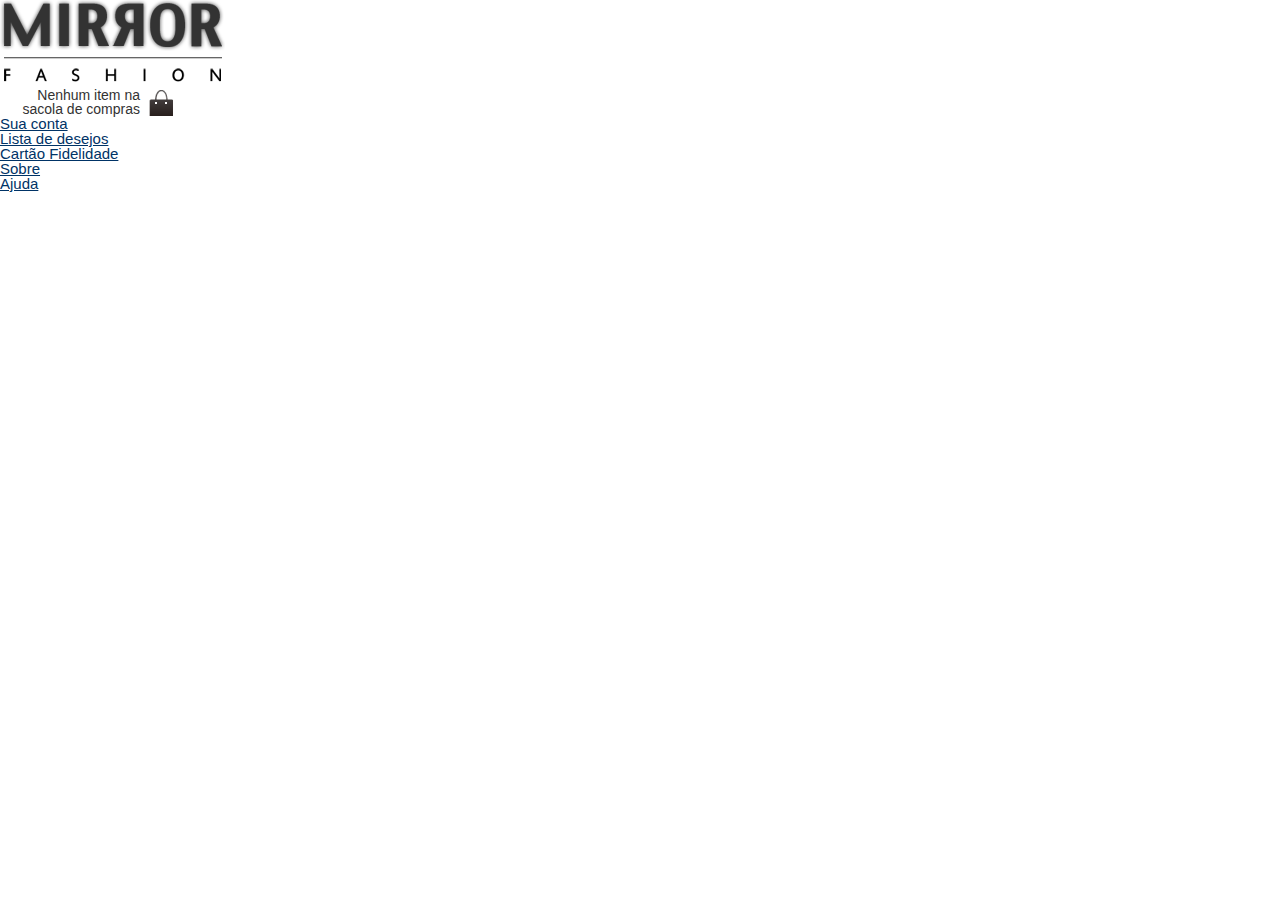
==== index.html @ 0923a284 "Criei Reset.css Eric meyer" ====
<!DOCTYPE html>
<html lang="pt-br">
<head>
    <meta charset="UTF-8">
    <title>Mirror Fashion</title>
    <link rel="stylesheet" href="css/reset.css">
    <link rel="stylesheet" href="css/estilos.css">
</head>
<body>
    
    <header><!-- Cabeçalho -->

        <h1><img src="img/logo.png" alt="Mirror Fashion"></h1>

        <p class="sacola">Nenhum item na sacola de compras</p>

        <nav class="menu-opcoes">
            <ul>
                <li><a href="http://">Sua conta</a></li>
                <li><a href="http://">Lista de desejos</a> </li>
                <li><a href="http://">Cartão Fidelidade</a> </li>
                <li><a href="sobre.html">Sobre</a></li>
                <li><a href="http://">Ajuda</a></li>
            </ul>
        </nav>

        
    </header>

    <div id="main"><!--Conteudo Principal-->
        
    </div>

    <div id="destaques"><!--Painéis com Destaques-->
        
    </div>

    <footer>
        <!-- Rodapé -->
    </footer>
</body>
</html>
---- css/estilos.css ----
.sacola {
    background-image: url(../img/sacola.png);
    background-repeat: no-repeat;
    background-position: top right;

    font-size: 14px;
    padding-right: 35px;
    text-align: right;
    width: 140px;
}

.menu-opcoes ul {
    font-size: 15px;
}

.menu-opcoes a {
    color: #003366;
}

body {
    color: #333333;
    font-family: 'Lucida Sans Unicode', 'Lucida Grande', sans-serif;
}
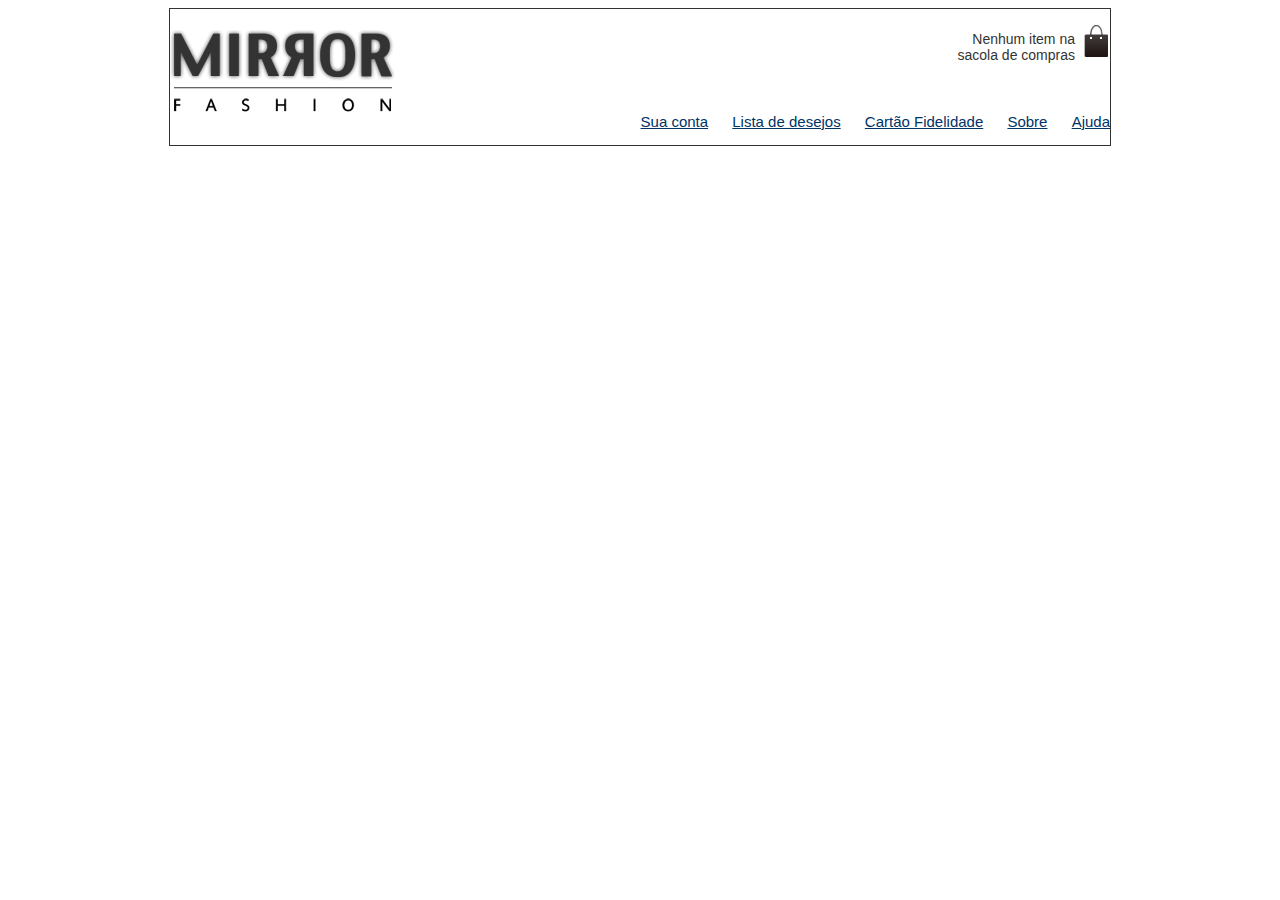
==== commit 5899cc01: "Menu e carrinho no devido lugar" ====
--- a/index.html
+++ b/index.html
@@ -3,12 +3,11 @@
 <head>
     <meta charset="UTF-8">
     <title>Mirror Fashion</title>
-    <link rel="stylesheet" href="css/reset.css">
     <link rel="stylesheet" href="css/estilos.css">
 </head>
 <body>
     
-    <header><!-- Cabeçalho -->
+    <header class="container"><!-- Cabeçalho -->
 
         <h1><img src="img/logo.png" alt="Mirror Fashion"></h1>
 
--- a/css/estilos.css
+++ b/css/estilos.css
@@ -1,16 +1,43 @@
+header {
+    position: relative;
+}
+
+.container {
+    margin: 0 auto;
+    width: 940px;
+    border: 1px solid #333333;
+}
+
 .sacola {
     background-image: url(../img/sacola.png);
     background-repeat: no-repeat;
     background-position: top right;
 
     font-size: 14px;
+    padding-top: 8px;
     padding-right: 35px;
     text-align: right;
     width: 140px;
+
+    position: absolute;
+    top: 0px;
+    right: 0px;
+
+}
+
+.menu-opcoes {
+    position: absolute;
+    bottom: 0px;
+    right: 0px;
 }
 
 .menu-opcoes ul {
     font-size: 15px;
+}
+
+.menu-opcoes ul li {
+    display: inline;
+    margin-left: 20px;
 }
 
 .menu-opcoes a {
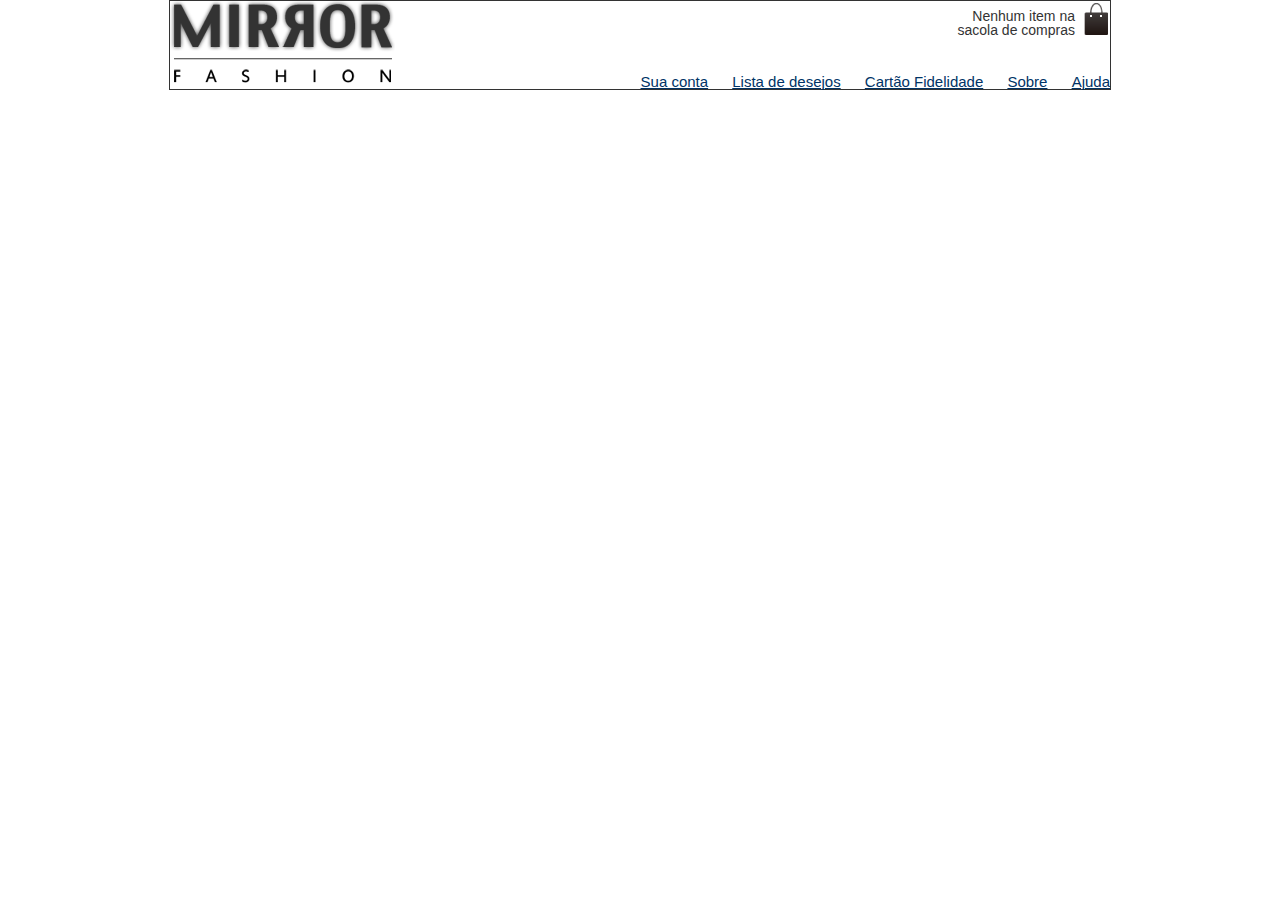
==== commit be9bb213: "hearder - container" ====
--- a/index.html
+++ b/index.html
@@ -3,6 +3,7 @@
 <head>
     <meta charset="UTF-8">
     <title>Mirror Fashion</title>
+    <link rel="stylesheet" href="css/reset.css">
     <link rel="stylesheet" href="css/estilos.css">
 </head>
 <body>
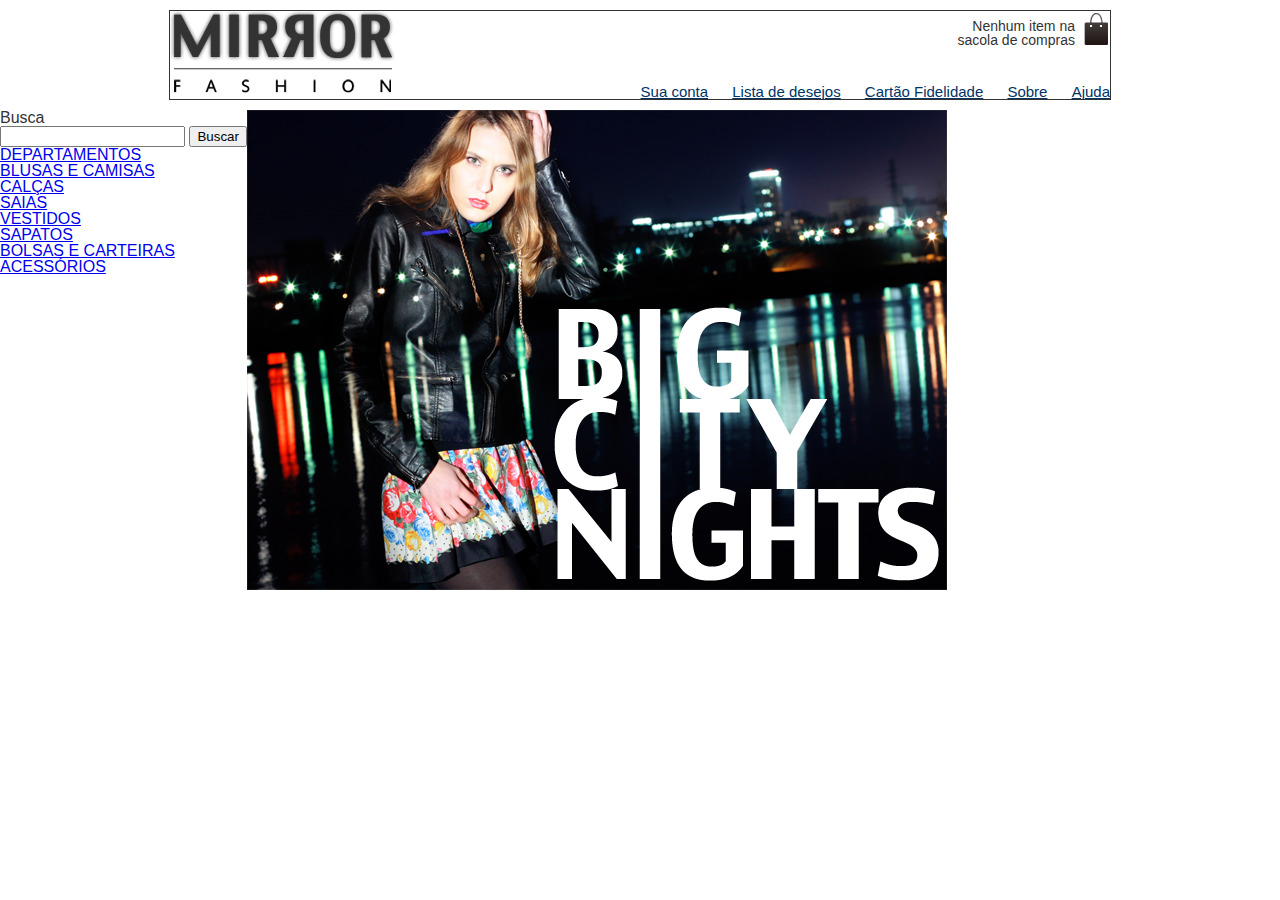
==== commit 5c4f4f6f: "Criei Menu depart e inserir img Home" ====
--- a/index.html
+++ b/index.html
@@ -23,13 +23,40 @@
                 <li><a href="http://">Ajuda</a></li>
             </ul>
         </nav>
-
         
     </header>
 
     <div id="main"><!--Conteudo Principal-->
+
+        <!--Div de Busca-->
+        <div class="busca">Busca
+            <form  action="">
+                 <input type="search">
+                 <button>Buscar</button>
+            </form>
+        </div>
+        <!--Fim da div de Busca-->
+
+        <!-- Inicio do Menu Departamento -->
+        <nav class="menu-departamentos">
+            <ul>
+                <li><a href="http://">Departamentos</a></li>
+                <li><a href="http://">Blusas e Camisas</a> </li>
+                <li><a href="http://">Calças</a> </li>
+                <li><a href="#">Saias</a></li>
+                <li><a href="#">Vestidos</a></li>
+                <li><a href="#">Sapatos</a></li>
+                <li><a href="#">Bolsas e Carteiras</a></li>
+                <li><a href="http://">Acessórios</a></li>
+            </ul>
+        </nav>
+        <!-- Fim do Menu Departamento -->
+
+        <img src="img/destaque-home.png" alt="Foto destaque da Home">
+
         
-    </div>
+
+    </div><!-- Fim do Conteudo Principal-->
 
     <div id="destaques"><!--Painéis com Destaques-->
         
--- a/css/estilos.css
+++ b/css/estilos.css
@@ -2,8 +2,13 @@
     position: relative;
 }
 
+body {
+    color: #333333;
+    font-family: 'Lucida Sans Unicode', 'Lucida Grande', sans-serif;
+}
+
 .container {
-    margin: 0 auto;
+    margin: 10PX auto;
     width: 940px;
     border: 1px solid #333333;
 }
@@ -33,18 +38,25 @@
 
 .menu-opcoes ul {
     font-size: 15px;
+    
 }
 
 .menu-opcoes ul li {
     display: inline;
     margin-left: 20px;
+    
 }
 
 .menu-opcoes a {
     color: #003366;
 }
 
-body {
-    color: #333333;
-    font-family: 'Lucida Sans Unicode', 'Lucida Grande', sans-serif;
+.busca,
+.menu-departamentos {
+    float: left;
+}
+
+.menu-departamentos {
+    clear: left;
+    text-transform: uppercase;
 }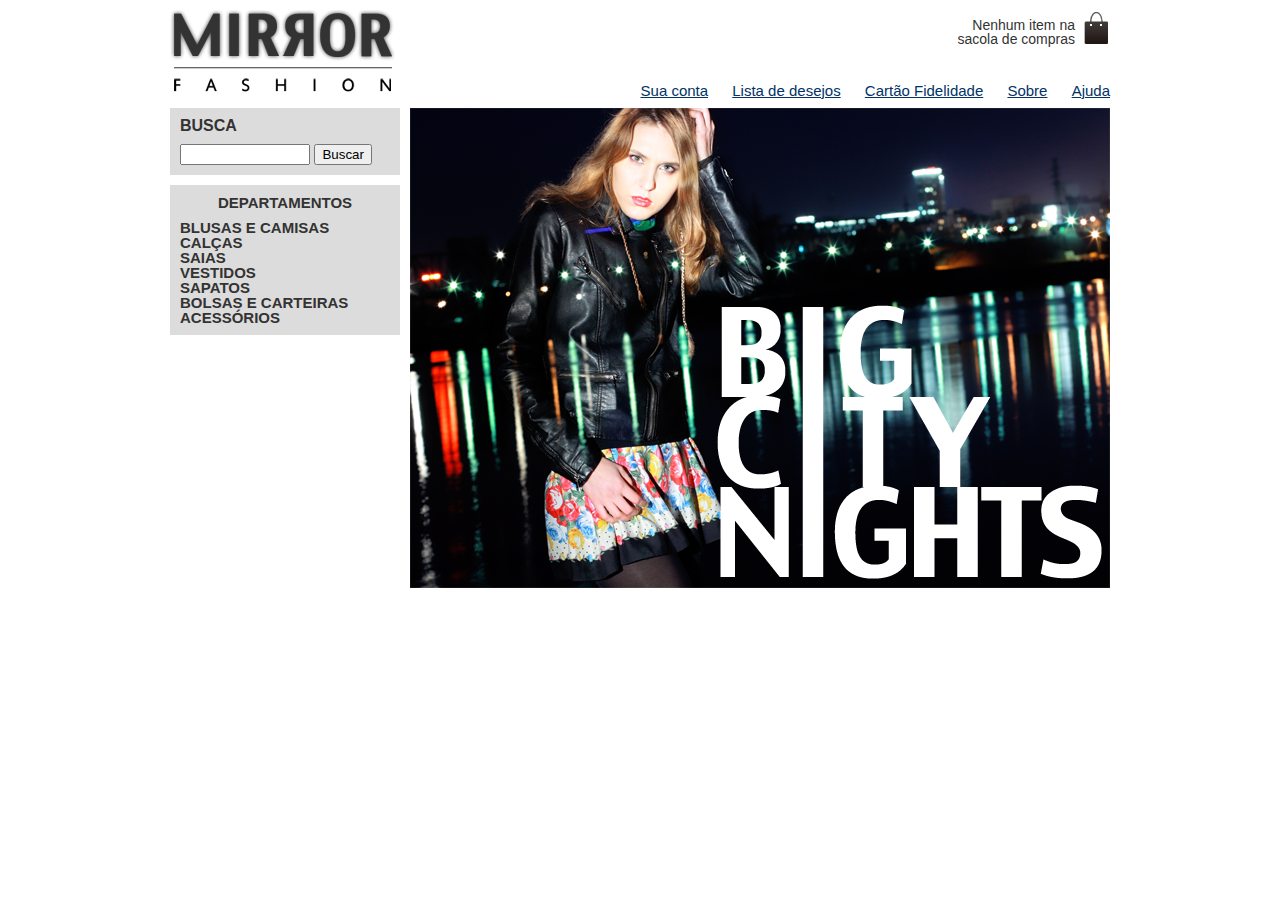
==== commit d680310a: "Criacao ate o container Principal" ====
--- a/index.html
+++ b/index.html
@@ -8,7 +8,7 @@
 </head>
 <body>
     
-    <header class="container"><!-- Cabeçalho -->
+    <header class="container"><!--Inicio do Cabeçalho -->
 
         <h1><img src="img/logo.png" alt="Mirror Fashion"></h1>
 
@@ -24,39 +24,50 @@
             </ul>
         </nav>
         
-    </header>
+    </header><!-- Fim do Cabeçalho-->
 
-    <div id="main"><!--Conteudo Principal-->
+    <div class="container destaque"><!--Conteudo Principal-->
 
-        <!--Div de Busca-->
-        <div class="busca">Busca
+        <!--Seção de Busca-->
+        <section class="busca">
+            <h2>Busca</h2>
+
             <form  action="">
                  <input type="search">
                  <button>Buscar</button>
             </form>
-        </div>
-        <!--Fim da div de Busca-->
+        </section>
+        <!--Fim da secao de Busca-->
 
         <!-- Inicio do Menu Departamento -->
-        <nav class="menu-departamentos">
-            <ul>
-                <li><a href="http://">Departamentos</a></li>
-                <li><a href="http://">Blusas e Camisas</a> </li>
-                <li><a href="http://">Calças</a> </li>
-                <li><a href="#">Saias</a></li>
-                <li><a href="#">Vestidos</a></li>
-                <li><a href="#">Sapatos</a></li>
-                <li><a href="#">Bolsas e Carteiras</a></li>
-                <li><a href="http://">Acessórios</a></li>
-            </ul>
-        </nav>
+        <section class="menu-departamentos">
+            <h2 id="departamento">Departamentos</h2>
+
+                <nav>
+                    <ul>
+                        <li><a href="#">Blusas e Camisas</a> </li>
+                        <li><a href="#">Calças</a> </li>
+                        <li><a href="#">Saias</a></li>
+                        <li><a href="#">Vestidos</a></li>
+                        <li><a href="#">Sapatos</a></li>
+                        <li><a href="#">Bolsas e Carteiras</a></li>
+                        <li><a href="#">Acessórios</a></li>
+                    </ul>
+                </nav>    
+        </section>
         <!-- Fim do Menu Departamento -->
 
-        <img src="img/destaque-home.png" alt="Foto destaque da Home">
+        <!-- Banner destaque-->
+        <section class="banner-destaque">
+            <figure>
+                <img src="img/destaque-home.png" alt="Promoção: Big City Night">
+            </figure>
+        </section>
+        <!-- Fim do Banner destaque-->
 
-        
-
-    </div><!-- Fim do Conteudo Principal-->
+    </div>
+      <!-- Fim do Container Principal-->
+    
 
     <div id="destaques"><!--Painéis com Destaques-->
         
--- a/css/estilos.css
+++ b/css/estilos.css
@@ -7,10 +7,14 @@
     font-family: 'Lucida Sans Unicode', 'Lucida Grande', sans-serif;
 }
 
+#departamento {
+    text-align: center;
+}
+
 .container {
     margin: 10PX auto;
     width: 940px;
-    border: 1px solid #333333;
+    
 }
 
 .sacola {
@@ -53,10 +57,35 @@
 
 .busca,
 .menu-departamentos {
+    background-color: #DCDCDC;
+    font-weight: bold;
+    text-transform: uppercase;
+    margin-right: 10px;
+    width: 230px;
     float: left;
 }
 
+.busca h2,
+.busca form,
+.menu-departamentos h2 {
+    margin: 10px;
+}
+
+.menu-departamentos a {
+    color: #333333;
+    text-decoration: none;
+    padding-left: 10px;
+}
+
+.busca input[type=search] {
+    width: 130px;
+}
 .menu-departamentos {
     clear: left;
-    text-transform: uppercase;
-}+    font-size: 15px;
+    margin-top: 10px;
+    padding-bottom: 10px;
+
+    
+}
+
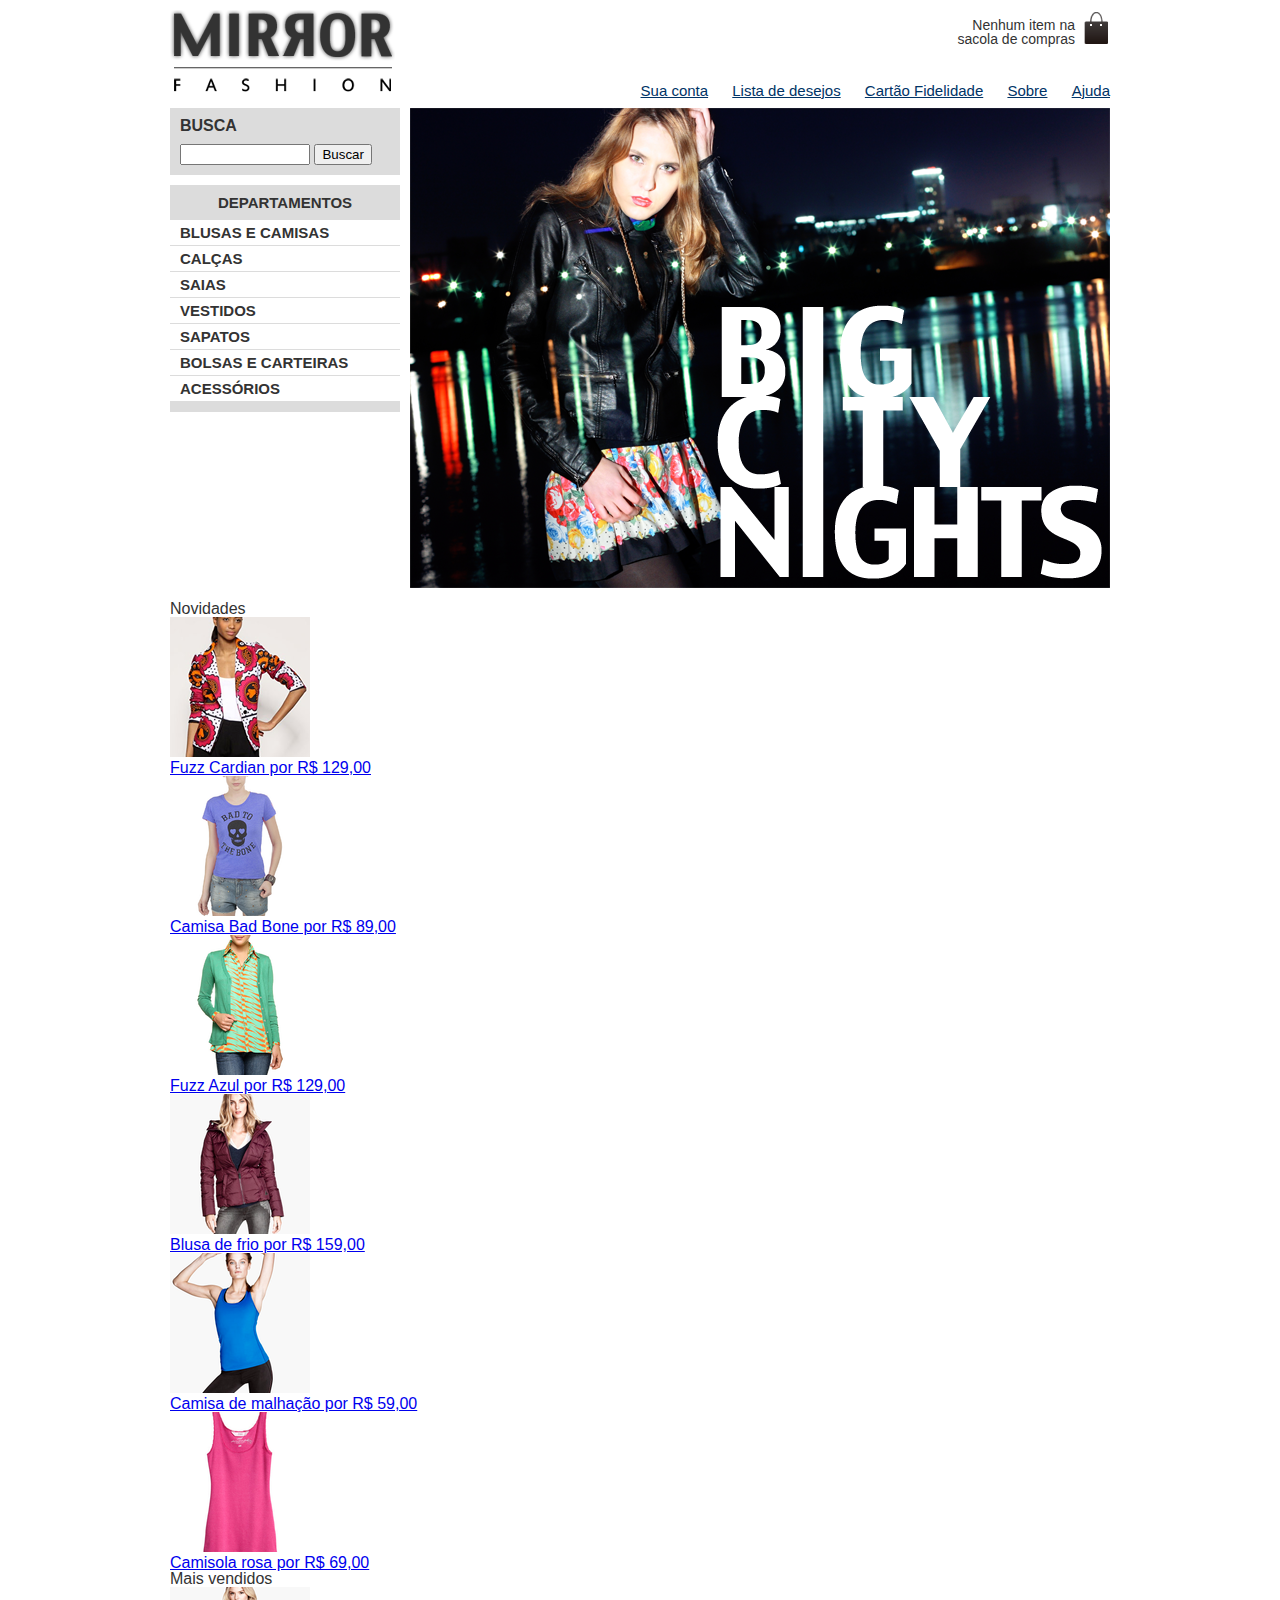
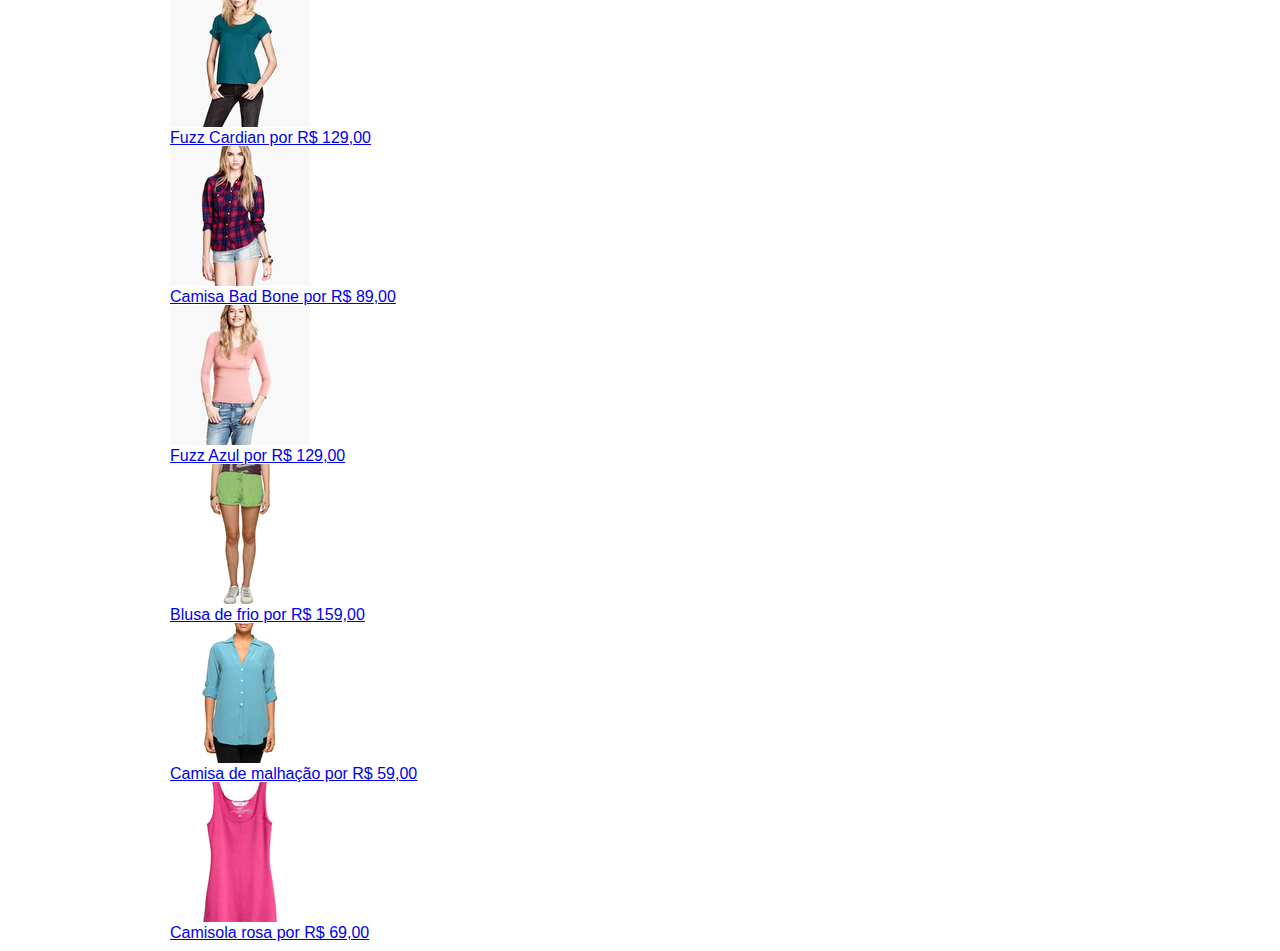
==== commit 4d23e2ee: "inseri todos os produtos" ====
--- a/index.html
+++ b/index.html
@@ -69,9 +69,129 @@
       <!-- Fim do Container Principal-->
     
 
-    <div id="destaques"><!--Painéis com Destaques-->
+    <div class="container paineis"><!--Inicio do Painéis de Produtos-->
+        <section class="painel novidades">
+            <h2>Novidades</h2>
+            <ol>
+                <li><!--Inicio do primeiro produto-->
+                    <a href="#">
+                        <figure>
+                            <img src="img/produtos/miniatura1.png" alt="miniatura1">
+                            <figcaption>Fuzz Cardian por R$ 129,00</figcaption>
+                        </figure>
+                    </a>    
+                </li><!--Fim do primeiro produto-->
+
+                <li><!--Inicio do segundo produto-->
+                    <a href="#">
+                        <figure>
+                            <img src="img/produtos/miniatura2.png" alt="miniatura2">
+                            <figcaption>Camisa Bad Bone por R$ 89,00</figcaption>
+                        </figure>
+                    </a>    
+                </li><!--Fim do segundo produto-->
+
+                <li><!--Inicio do terceiro produto-->
+                    <a href="#">
+                        <figure>
+                            <img src="img/produtos/miniatura3.png" alt="miniatura3">
+                            <figcaption>Fuzz Azul por R$ 129,00</figcaption>
+                        </figure>
+                    </a>    
+                </li><!--Fim do terceiro produto-->
+
+                <li><!--Inicio do quarto produto-->
+                    <a href="#">
+                        <figure>
+                            <img src="img/produtos/miniatura4.png" alt="miniatura4">
+                            <figcaption>Blusa de frio por R$ 159,00</figcaption>
+                        </figure>
+                    </a>    
+                </li><!--Fim do quarto produto-->
+
+                <li><!--Inicio do quinto produto-->
+                    <a href="#">
+                        <figure>
+                            <img src="img/produtos/miniatura5.png" alt="miniatura5">
+                            <figcaption>Camisa de malhação por R$ 59,00</figcaption>
+                        </figure>
+                    </a>    
+                </li><!--Fim do quinto produto-->
+
+                <li><!--Inicio do sexto produto-->
+                    <a href="#">
+                        <figure>
+                            <img src="img/produtos/miniatura6.png" alt="miniatura6">
+                            <figcaption>Camisola rosa por R$ 69,00</figcaption>
+                        </figure>
+                    </a>    
+                </li><!--Fim do sexto produto-->
+            </ol>
+        </section>
         
+        <section class="painel mais-vendidos">
+            <h2>Mais vendidos</h2>
+            <ol>
+                <li><!--Inicio do primeiro mais vendido-->
+                    <a href="#">
+                        <figure>
+                            <img src="img/produtos/miniatura8.png" alt="miniatura8">
+                            <figcaption>Fuzz Cardian por R$ 129,00</figcaption>
+                        </figure>
+                    </a>    
+                </li><!--Fim do primeiro mais vendido-->
+
+                <li><!--Inicio do segundo mais vendido-->
+                    <a href="#">
+                        <figure>
+                            <img src="img/produtos/miniatura9.png" alt="miniatura9">
+                            <figcaption>Camisa Bad Bone por R$ 89,00</figcaption>
+                        </figure>
+                    </a>    
+                </li><!--Fim do segundo mais vendido-->
+
+                <li><!--Inicio do terceiro mais vendido-->
+                    <a href="#">
+                        <figure>
+                            <img src="img/produtos/miniatura10.png" alt="miniatura10">
+                            <figcaption>Fuzz Azul por R$ 129,00</figcaption>
+                        </figure>
+                    </a>    
+                </li><!--Fim do terceiro mais vendido-->
+
+                <li><!--Inicio do quarto mais vendido-->
+                    <a href="#">
+                        <figure>
+                            <img src="img/produtos/miniatura11.png" alt="miniatura11">
+                            <figcaption>Blusa de frio por R$ 159,00</figcaption>
+                        </figure>
+                    </a>    
+                </li><!--Fim do quarto mais vendido-->
+
+                <li><!--Inicio do quinto mais vendido-->
+                    <a href="#">
+                        <figure>
+                            <img src="img/produtos/miniatura12.png" alt="miniatura12">
+                            <figcaption>Camisa de malhação por R$ 59,00</figcaption>
+                        </figure>
+                    </a>    
+                </li><!--Fim do quinto mais vendido-->
+
+                <li><!--Inicio do sexto mais vendido-->
+                    <a href="#">
+                        <figure>
+                            <img src="img/produtos/miniatura6.png" alt="miniatura6">
+                            <figcaption>Camisola rosa por R$ 69,00</figcaption>
+                        </figure>
+                    </a>    
+                </li><!--Fim do sexto mais vendido-->
+
+            </ol>
+        </section>
+
     </div>
+    <!--Fim do Painéis de Produtos-->
+
 
     <footer>
         <!-- Rodapé -->
--- a/css/estilos.css
+++ b/css/estilos.css
@@ -60,6 +60,7 @@
     background-color: #DCDCDC;
     font-weight: bold;
     text-transform: uppercase;
+
     margin-right: 10px;
     width: 230px;
     float: left;
@@ -71,10 +72,16 @@
     margin: 10px;
 }
 
+.menu-departamentos li {
+    background-color: white;
+    margin-bottom: 1px;
+    padding: 5px 10px;
+}
+
 .menu-departamentos a {
     color: #333333;
     text-decoration: none;
-    padding-left: 10px;
+    
 }
 
 .busca input[type=search] {
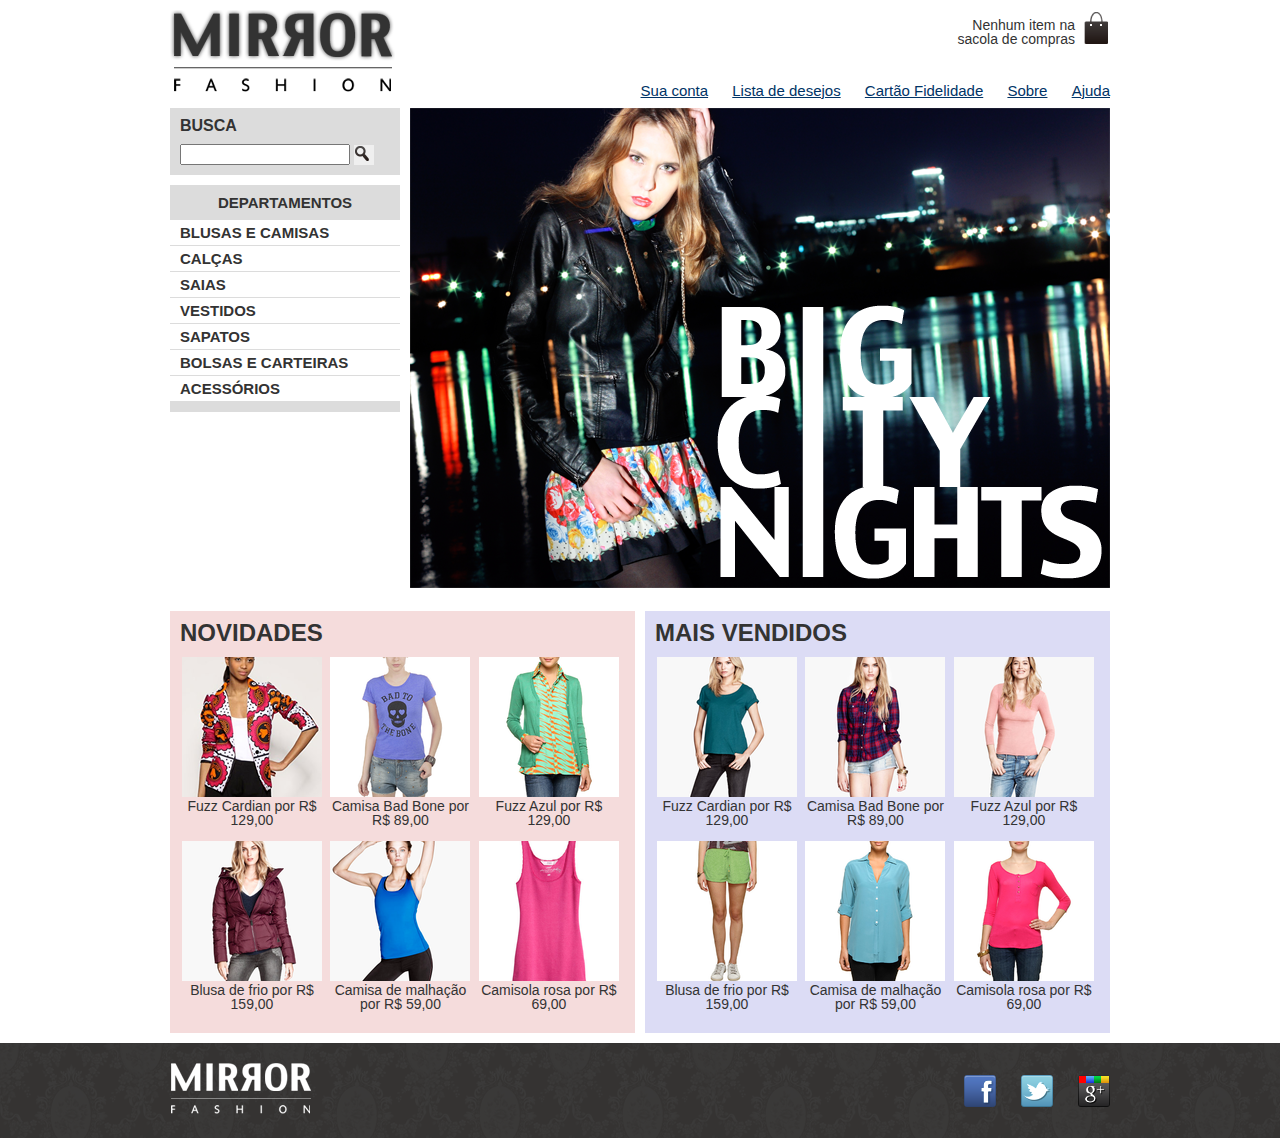
==== commit 065e1575: "criei rodape e icones sociais" ====
--- a/index.html
+++ b/index.html
@@ -180,7 +180,7 @@
                 <li><!--Inicio do sexto mais vendido-->
                     <a href="#">
                         <figure>
-                            <img src="img/produtos/miniatura6.png" alt="miniatura6">
+                            <img src="img/produtos/miniatura13.png" alt="miniatura13">
                             <figcaption>Camisola rosa por R$ 69,00</figcaption>
                         </figure>
                     </a>    
@@ -188,13 +188,20 @@
 
             </ol>
         </section>
-
     </div>
     <!--Fim do Painéis de Produtos-->
 
 
-    <footer>
-        <!-- Rodapé -->
+    <footer><!-- Rodapé -->
+        <div class="container">
+            <img src="img/logo-rodape.png" alt="Logo Mirror Fashion">
+
+            <ul class="social">
+                <li> <a href="http://facebook.com/mirrorfashion">Facebook</a> </li>
+                <li> <a href="http://twitter.com/mirrorfashion">twitter</a> </li>
+                <li> <a href="http://plus.google.com/mirrorfashion">Google+</a> </li>
+            </ul>
+        </div>
     </footer>
 </body>
 </html>--- a/css/estilos.css
+++ b/css/estilos.css
@@ -66,6 +66,21 @@
     float: left;
 }
 
+.busca button {
+/*adicionando imagem na pesquisa*/
+    background-image: url(../img/busca.png);
+    background-repeat: no-repeat;
+    border: none;
+
+/*Tamanho da imagem*/    
+    width: 20px;
+    height: 20px;
+
+/*substituindo o texto "buscar" por imagem*/
+    text-indent: -9999px;    
+}
+
+
 .busca h2,
 .busca form,
 .menu-departamentos h2 {
@@ -85,7 +100,7 @@
 }
 
 .busca input[type=search] {
-    width: 130px;
+    width: 170px;
 }
 .menu-departamentos {
     clear: left;
@@ -96,3 +111,92 @@
     
 }
 
+.painel {
+    margin: 10px 0;
+    padding: 10px;
+    width: 445px;
+}
+
+.novidades {
+    float: left;
+}
+
+.mais-vendidos {
+    float: right;
+}
+
+.painel li {
+    display: inline-block;
+    vertical-align: top;
+    width: 140px;
+
+    margin: 2px;
+    padding-bottom: 10px;
+}
+
+.painel h2 {
+    font-size: 24px;
+    font-weight: bold;
+    text-transform: uppercase;
+
+    margin-bottom: 10px;
+}
+
+.painel a {
+    color: #333;
+    font-size: 14px;
+    text-align: center;
+    text-decoration: none;
+}
+
+.novidades {
+    background-color: #F5DCDC;
+}
+
+.mais-vendidos {
+    background-color: #DCDCF5;
+}
+
+footer {
+    background-image: url(../img/fundo-rodape.png);
+    clear: both;
+    padding: 10px 0;
+
+}
+
+footer .container {
+    position: relative;
+}
+
+.social {
+    position: absolute;
+    top: 12px;
+    right: 0;
+}
+
+.social a {
+    /*tamanho da imagem*/
+    height: 32px;
+    width: 32px;
+
+    /*substituição por imagem*/
+    display: block;
+    text-indent: -9999px;
+}
+
+.social a[href*="facebook.com"] {
+    background-image: url(../img/facebook.png);
+}
+
+.social a[href*="twitter.com"] {
+    background-image: url(../img/twitter.png);
+}
+
+.social a[href*="plus.google.com"] {
+    background-image: url(../img/googleplus.png);
+}
+
+.social li {
+    float: left;
+    margin-left: 25px;
+}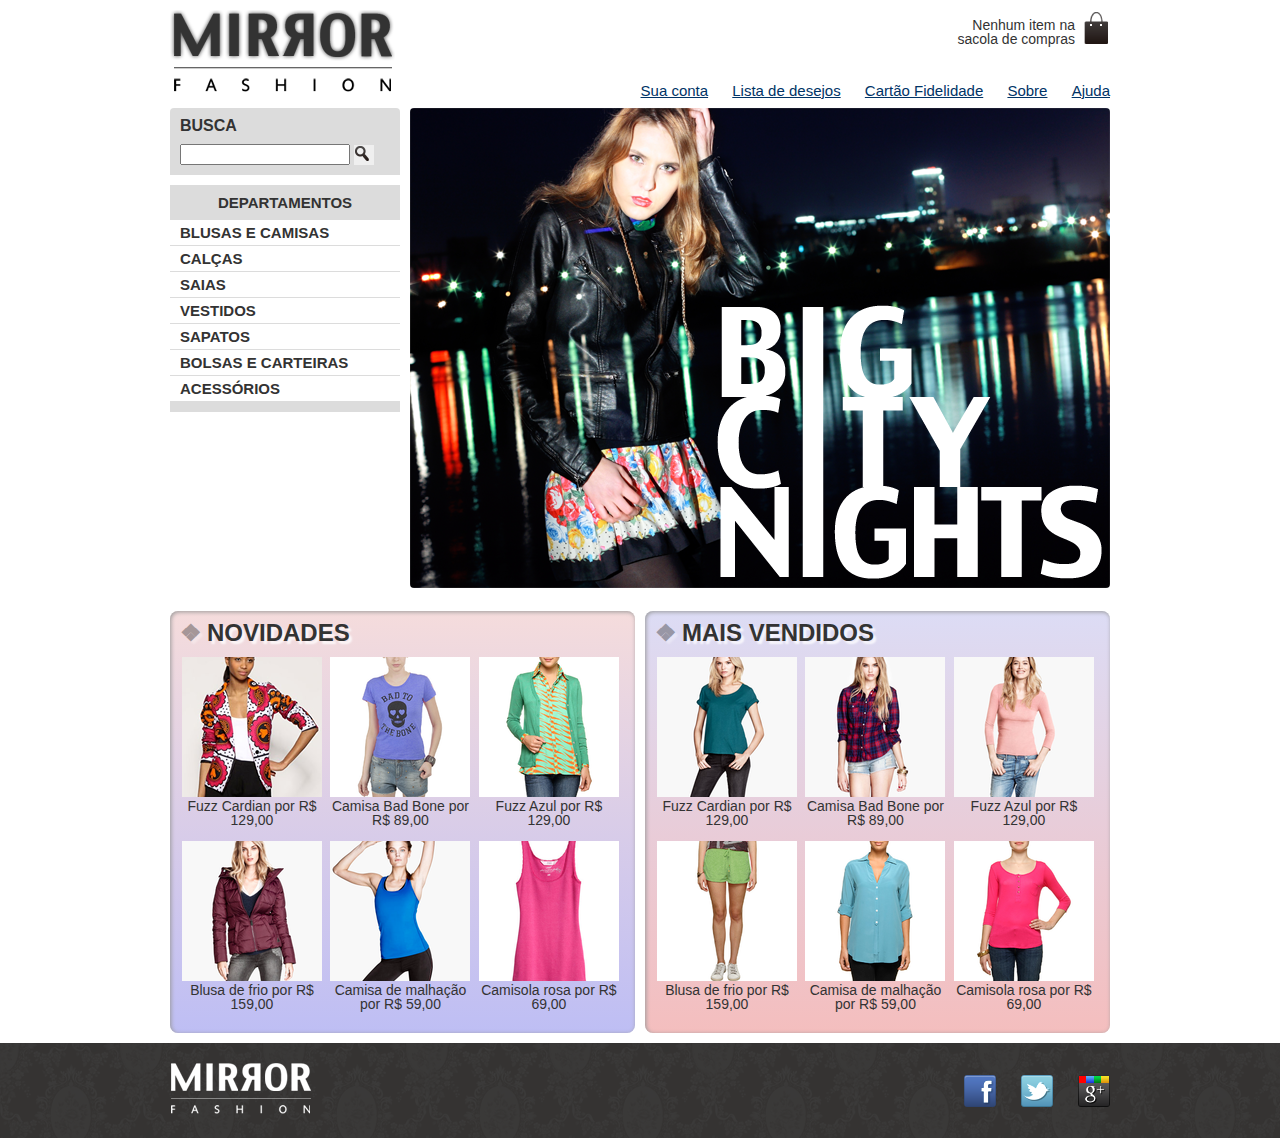
==== commit a7f952ab: "subindo todo projeto" ====
--- a/index.html
+++ b/index.html
@@ -3,14 +3,14 @@
 <head>
     <meta charset="UTF-8">
     <title>Mirror Fashion</title>
-    <link rel="stylesheet" href="css/reset.css">
-    <link rel="stylesheet" href="css/estilos.css">
+    <link rel="stylesheet" href="/public/css/reset.css">
+    <link rel="stylesheet" href="public/css/estilos.css">
 </head>
 <body>
     
     <header class="container"><!--Inicio do Cabeçalho -->
 
-        <h1><img src="img/logo.png" alt="Mirror Fashion"></h1>
+        <h1><img src="public/img/logo.png" alt="Mirror Fashion"></h1>
 
         <p class="sacola">Nenhum item na sacola de compras</p>
 
@@ -45,12 +45,39 @@
 
                 <nav>
                     <ul>
-                        <li><a href="#">Blusas e Camisas</a> </li>
+                        <li>
+                            <a href="#">Blusas e Camisas</a> 
+                            <ul>
+                                <li><a href="#">Manga Curta</a></li>
+                                <li><a href="#">Manga Comprida</a></li>
+                                <li><a href="#">Camisa Social</a></li>
+                                <li><a href="#">Camisa Casual</a></li>
+                            </ul>                     
+                        </li>
                         <li><a href="#">Calças</a> </li>
-                        <li><a href="#">Saias</a></li>
+                        <li>
+                            <a href="#">Saias</a>
+                            <ul>
+                                <li><a href="#">Curta</a></li>
+                                <li><a href="#">Longa</a></li>
+                            </ul>
+                        </li>
                         <li><a href="#">Vestidos</a></li>
-                        <li><a href="#">Sapatos</a></li>
-                        <li><a href="#">Bolsas e Carteiras</a></li>
+                        <li>
+                            <a href="#">Sapatos</a>
+                            <ul>
+                                <li><a href="#">Social</a></li>
+                                <li><a href="#">Esporte</a></li>
+                            </ul>
+                        </li>
+                        <li>
+                            <a href="#">Bolsas e Carteiras</a>
+                            <ul>
+                                <li><a href="#">Bolsa de mão</a></li>
+                                <li><a href="#">Bolsa de Colo</a></li>
+                                <li><a href="#">Bolsa longa</a></li>
+                            </ul>
+                        </li>
                         <li><a href="#">Acessórios</a></li>
                     </ul>
                 </nav>    
@@ -60,7 +87,7 @@
         <!-- Banner destaque-->
         <section class="banner-destaque">
             <figure>
-                <img src="img/destaque-home.png" alt="Promoção: Big City Night">
+                <img src="public/img/destaque-home.png" alt="Promoção: Big City Night">
             </figure>
         </section>
         <!-- Fim do Banner destaque-->
@@ -76,7 +103,7 @@
                 <li><!--Inicio do primeiro produto-->
                     <a href="#">
                         <figure>
-                            <img src="img/produtos/miniatura1.png" alt="miniatura1">
+                            <img src="public/img/produtos/miniatura1.png" alt="miniatura1">
                             <figcaption>Fuzz Cardian por R$ 129,00</figcaption>
                         </figure>
                     </a>    
@@ -85,7 +112,7 @@
                 <li><!--Inicio do segundo produto-->
                     <a href="#">
                         <figure>
-                            <img src="img/produtos/miniatura2.png" alt="miniatura2">
+                            <img src="public/img/produtos/miniatura2.png" alt="miniatura2">
                             <figcaption>Camisa Bad Bone por R$ 89,00</figcaption>
                         </figure>
                     </a>    
@@ -94,7 +121,7 @@
                 <li><!--Inicio do terceiro produto-->
                     <a href="#">
                         <figure>
-                            <img src="img/produtos/miniatura3.png" alt="miniatura3">
+                            <img src="public/img/produtos/miniatura3.png" alt="miniatura3">
                             <figcaption>Fuzz Azul por R$ 129,00</figcaption>
                         </figure>
                     </a>    
@@ -103,7 +130,7 @@
                 <li><!--Inicio do quarto produto-->
                     <a href="#">
                         <figure>
-                            <img src="img/produtos/miniatura4.png" alt="miniatura4">
+                            <img src="public/img/produtos/miniatura4.png" alt="miniatura4">
                             <figcaption>Blusa de frio por R$ 159,00</figcaption>
                         </figure>
                     </a>    
@@ -112,7 +139,7 @@
                 <li><!--Inicio do quinto produto-->
                     <a href="#">
                         <figure>
-                            <img src="img/produtos/miniatura5.png" alt="miniatura5">
+                            <img src="public/img/produtos/miniatura5.png" alt="miniatura5">
                             <figcaption>Camisa de malhação por R$ 59,00</figcaption>
                         </figure>
                     </a>    
@@ -121,7 +148,7 @@
                 <li><!--Inicio do sexto produto-->
                     <a href="#">
                         <figure>
-                            <img src="img/produtos/miniatura6.png" alt="miniatura6">
+                            <img src="public/img/produtos/miniatura6.png" alt="miniatura6">
                             <figcaption>Camisola rosa por R$ 69,00</figcaption>
                         </figure>
                     </a>    
@@ -135,7 +162,7 @@
                 <li><!--Inicio do primeiro mais vendido-->
                     <a href="#">
                         <figure>
-                            <img src="img/produtos/miniatura8.png" alt="miniatura8">
+                            <img src="public/img/produtos/miniatura8.png" alt="miniatura8">
                             <figcaption>Fuzz Cardian por R$ 129,00</figcaption>
                         </figure>
                     </a>    
@@ -144,7 +171,7 @@
                 <li><!--Inicio do segundo mais vendido-->
                     <a href="#">
                         <figure>
-                            <img src="img/produtos/miniatura9.png" alt="miniatura9">
+                            <img src="public/img/produtos/miniatura9.png" alt="miniatura9">
                             <figcaption>Camisa Bad Bone por R$ 89,00</figcaption>
                         </figure>
                     </a>    
@@ -153,7 +180,7 @@
                 <li><!--Inicio do terceiro mais vendido-->
                     <a href="#">
                         <figure>
-                            <img src="img/produtos/miniatura10.png" alt="miniatura10">
+                            <img src="public/img/produtos/miniatura10.png" alt="miniatura10">
                             <figcaption>Fuzz Azul por R$ 129,00</figcaption>
                         </figure>
                     </a>    
@@ -162,7 +189,7 @@
                 <li><!--Inicio do quarto mais vendido-->
                     <a href="#">
                         <figure>
-                            <img src="img/produtos/miniatura11.png" alt="miniatura11">
+                            <img src="public/img/produtos/miniatura11.png" alt="miniatura11">
                             <figcaption>Blusa de frio por R$ 159,00</figcaption>
                         </figure>
                     </a>    
@@ -171,7 +198,7 @@
                 <li><!--Inicio do quinto mais vendido-->
                     <a href="#">
                         <figure>
-                            <img src="img/produtos/miniatura12.png" alt="miniatura12">
+                            <img src="public/img/produtos/miniatura12.png" alt="miniatura12">
                             <figcaption>Camisa de malhação por R$ 59,00</figcaption>
                         </figure>
                     </a>    
@@ -180,7 +207,7 @@
                 <li><!--Inicio do sexto mais vendido-->
                     <a href="#">
                         <figure>
-                            <img src="img/produtos/miniatura13.png" alt="miniatura13">
+                            <img src="public/img/produtos/miniatura13.png" alt="miniatura13">
                             <figcaption>Camisola rosa por R$ 69,00</figcaption>
                         </figure>
                     </a>    
@@ -194,7 +221,7 @@
 
     <footer><!-- Rodapé -->
         <div class="container">
-            <img src="img/logo-rodape.png" alt="Logo Mirror Fashion">
+            <img src="public/img/logo-rodape.png" alt="Logo Mirror Fashion">
 
             <ul class="social">
                 <li> <a href="http://facebook.com/mirrorfashion">Facebook</a> </li>
--- a/public/css/estilos.css
+++ b/public/css/estilos.css
@@ -0,0 +1,270 @@
+header {
+    position: relative;
+}
+
+body {
+    color: #333333;
+    font-family: 'Lucida Sans Unicode', 'Lucida Grande', sans-serif;
+}
+
+#departamento {
+    text-align: center;
+}
+
+.container {
+    margin: 10PX auto;
+    width: 940px;
+    
+}
+
+.sacola {
+    background-image: url(../img/sacola.png);
+    background-repeat: no-repeat;
+    background-position: top right;
+
+    font-size: 14px;
+    padding-top: 8px;
+    padding-right: 35px;
+    text-align: right;
+    width: 140px;
+
+    position: absolute;
+    top: 0px;
+    right: 0px;
+
+}
+
+.menu-opcoes {
+    position: absolute;
+    bottom: 0px;
+    right: 0px;
+}
+
+.menu-opcoes ul {
+    font-size: 15px;
+    
+}
+
+.menu-opcoes ul li {
+    display: inline;
+    margin-left: 20px;
+    
+}
+
+.menu-opcoes a {
+    color: #003366;
+}
+
+.menu-opcoes a:hover {
+    color: #007DC6;
+}
+
+.menu-opcoes a:active {
+    color: #867DC6;
+}
+
+.menu-departamentos li ul {
+    display: none;
+}
+
+.menu-departamentos li:hover ul {
+    display: block;
+}
+
+.menu-departamentos ul ul li {
+    background-color: #DCDCDC;
+}
+
+.menu-departamentos li li a::before { /*caracteres
+    unicode para injetar símbolos mais interessantes.*/
+    content: ' \272A ';
+    padding-right: 3px;
+    
+}
+
+.banner-destaque img {
+    border-radius: 4px; /*bordas da imagem principal com bordas arredondadas*/
+}
+
+.busca,
+.menu-departamentos {
+    background-color: #DCDCDC;
+    font-weight: bold;
+    text-transform: uppercase;
+
+    margin-right: 10px;
+    width: 230px;
+    float: left;
+}
+
+.busca {
+    border-top-left-radius: 4px;
+    border-top-right-radius: 4px;
+}
+
+.busca button {
+/*adicionando imagem na pesquisa*/
+    background-image: url(../img/busca.png);
+    background-repeat: no-repeat;
+    border: none;
+
+/*Tamanho da imagem*/    
+    width: 20px;
+    height: 20px;
+
+/*substituindo o texto "buscar" por imagem*/
+    text-indent: -9999px;    
+}
+
+.busca input[type=search] {
+    width: 170px;
+}
+
+.destaque {
+    margin-top: 10px;
+}
+
+.busca h2,
+.busca form,
+.menu-departamentos h2 {
+    margin: 10px;
+}
+
+.menu-departamentos li {
+    background-color: white;
+    margin-bottom: 1px;
+    padding: 5px 10px;
+}
+
+.menu-departamentos a {
+    color: #333333;
+    text-decoration: none;
+    
+}
+
+
+.menu-departamentos {
+    clear: left;
+    font-size: 15px;
+    margin-top: 10px;
+    padding-bottom: 10px;
+    
+}
+
+.painel {
+    margin: 10px 0;
+    padding: 10px;
+    width: 445px;
+
+    border-radius: 8px;
+    
+    box-shadow: inset 1px 1px 4px #999;/*insere uma borda interna no elemento com: inset*/
+}
+
+.painel h2 {
+    text-shadow: 3px 3px 2px rgba(255, 255, 255, 0.8);/*sombra do h2 Novidades e mais vendidos*/
+}
+
+.painel h2:before {
+    content: '\2756';
+    padding-right:  5px;
+    opacity: 0.4;
+
+}
+
+.painel li {
+    display: inline-block;
+    vertical-align: top;
+    width: 140px;
+
+    margin: 2px;
+    padding-bottom: 10px;
+
+    transition: 0.4s ease-out;
+}
+
+.painel li:hover {
+    background-color: rgba(255,255, 255, 0.8);
+
+    box-shadow: 0 0 5px #333; /*Coloca um fundo branco quando passa mouse*/
+    transition: all 0.4s ease-in;
+    transform: scale(1.2) rotate(-5deg); /*Aumenta a imagem em 20% quando passa o mouse*/
+}
+.painel li:nth-child(2n):hover {
+    transform: scale(1.2)rotate(5deg);
+}
+
+.painel h2 {
+    font-size: 24px;
+    font-weight: bold;
+    text-transform: uppercase;
+
+    margin-bottom: 10px;
+}
+
+.painel a {
+    color: #333;
+    font-size: 14px;
+    text-align: center;
+    text-decoration: none;
+}
+
+.novidades {
+    background-color: #F5DCDC;
+
+    background: linear-gradient(#F5DCDC, #BEBEF4);
+
+    float: left;
+}
+
+.mais-vendidos {
+    background-color: #DCDCF5;
+
+    background: linear-gradient(#DCDCF5, #F4BEBE);
+
+    float: right;
+}
+
+footer {
+    background-image: url(../img/fundo-rodape.png);
+    clear: both;
+    padding: 10px 0;
+
+}
+
+footer .container {
+    position: relative;
+}
+
+.social {
+    position: absolute;
+    top: 12px;
+    right: 0;
+}
+
+.social a {
+    /*tamanho da imagem*/
+    height: 32px;
+    width: 32px;
+
+    /*substituição por imagem*/
+    display: block;
+    text-indent: -9999px;
+}
+
+.social a[href*="facebook.com"] {
+    background-image: url(../img/facebook.png);
+}
+
+.social a[href*="twitter.com"] {
+    background-image: url(../img/twitter.png);
+}
+
+.social a[href*="plus.google.com"] {
+    background-image: url(../img/googleplus.png);
+}
+
+.social li { /*icones fluando ao lado esquerdo*/
+    float: left;
+    margin-left: 25px;
+}